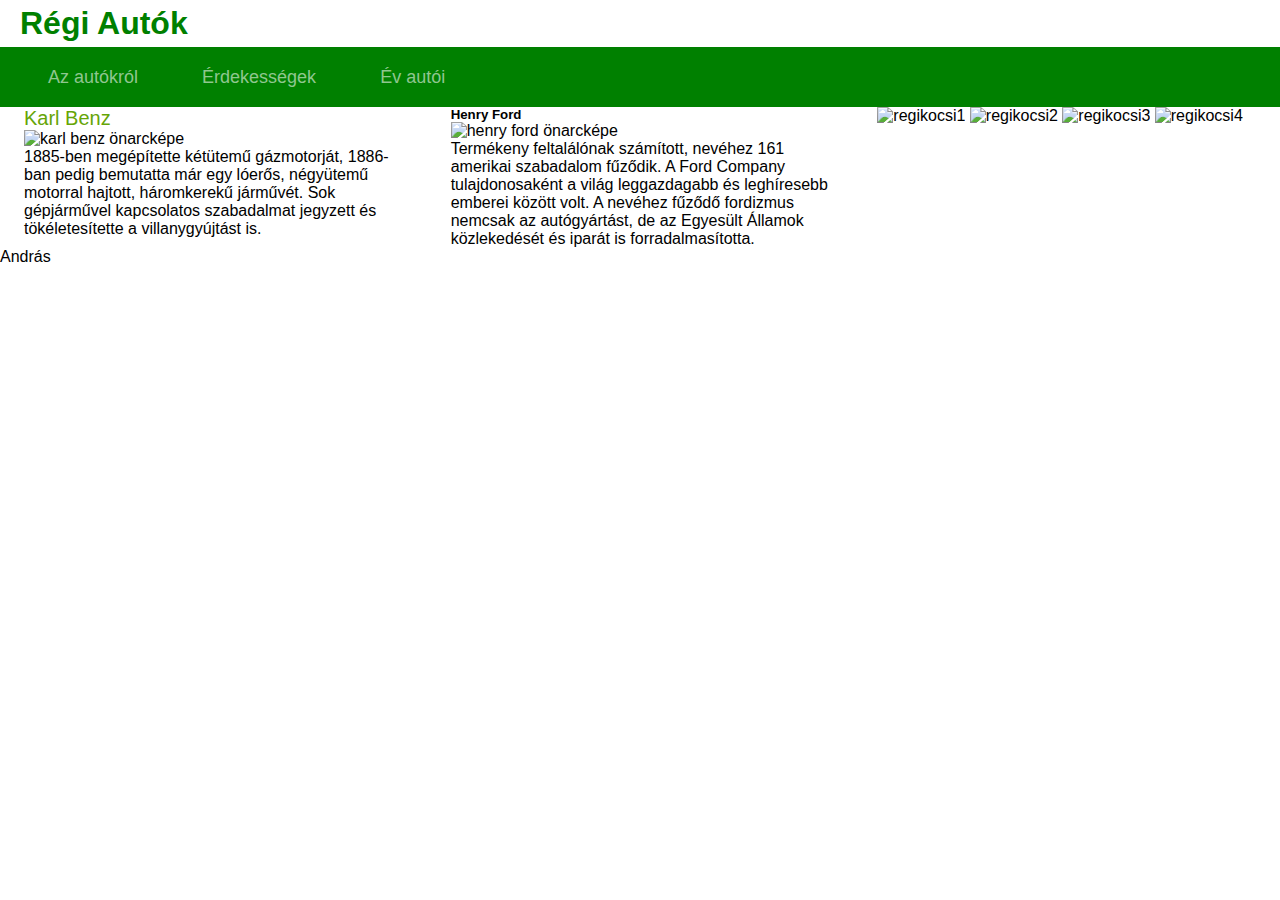
==== index.html @ fc782be3 "orai munka" ====
<!DOCTYPE html>
<html lang="en">
  <head>
    <meta charset="UTF-8" />
    <meta name="viewport" content="width=device-width, initial-scale=1.0" />
    <title>Régi autók</title>
    <link rel="stylesheet" href="index.css" />
  </head>
  <body>
    <header>
      <h1>Régi Autók</h1>
      <nav>
        <ul>
          <li><a href="#"> Az autókról</a></li>
          <li><a href="#">Érdekességek</a></li>
          <li><a href="#">Év autói</a></li>
        </ul>
      </nav>
    </header>
    <main>
      <div class="karlbenz">
        <h5>Karl Benz</h5>
        <img
          src="https://upload.wikimedia.org/wikipedia/commons/thumb/f/fd/Carl-Benz_coloriert.jpg/500px-Carl-Benz_coloriert.jpg"
          alt="karl benz önarcképe"
          class="karlbenzfeje"
        />
        <section class="karlbenzsec">
          1885-ben megépítette kétütemű gázmotorját, 1886-ban pedig bemutatta
          már egy lóerős, négyütemű motorral hajtott, háromkerekű járművét. Sok
          gépjárművel kapcsolatos szabadalmat jegyzett és tökéletesítette a
          villanygyújtást is.
        </section>
      </div>
      <div class="henryford">
        <h5>Henry Ford</h5>
        <img
          src="https://upload.wikimedia.org/wikipedia/commons/thumb/1/18/Henry_ford_1919.jpg/500px-Henry_ford_1919.jpg"
          alt="henry ford önarcképe"
          class="henryfordfeje"
        />
        <section>
          Termékeny feltalálónak számított, nevéhez 161 amerikai szabadalom
          fűződik. A Ford Company tulajdonosaként a világ leggazdagabb és
          leghíresebb emberei között volt. A nevéhez fűződő fordizmus nemcsak az
          autógyártást, de az Egyesült Államok közlekedését és iparát is
          forradalmasította.
        </section>
      </div>
      <div class="autok">
        <img
          src="https://megaport.hu/media/king-include/uploads/2020/01/1936-auburn-slowburn-2427736380.jpg
        "
          alt="regikocsi1"
        />
        <img
          src="https://megaport.hu/media/king-include/uploads/2020/01/1953-buick-skylark-skyscraper-8564903811.jpg
        "
          alt="regikocsi2"
        />
        <img
          src="https://megaport.hu/media/king-include/uploads/2020/01/1948-jaguar-black-pearl-4605095127.jpg
        "
          alt="regikocsi3"
        />
        <img
          src="https://megaport.hu/media/king-include/uploads/2020/01/1937-lincoln-zephyr-voodoo-priest-6043163337.jpg
        "
          alt="regikocsi4"
        />
      </div>
    </main>
    <footer>András</footer>
  </body>
</html>
---- index.css ----
* {
    margin: 0;
    padding: 0;
    box-sizing: border-box;
    font-family: 'Poppins', sans-serif;
}

header h1 {
    color: green;
    padding: 5px 5px 5px 20px;
}

nav {
    width: 100%;
    background-color: green;
    height: 60px;
}

nav > ul {
    display: flex;
    justify-content: left;
    flex-wrap: wrap;
    align-items: center;
    margin-block: 0;
    height: 100%;
    padding-inline-start: 0;
}

nav ul > li {
    text-decoration: none;
    color: white;
    list-style: none;
    padding: 1rem;
    font-size: 18px;
}

a {
    text-decoration: none;
    color: rgba(255, 255, 255, 0.568);
    padding-left: 2rem;
}

nav > ul > li:hover {
    background-color: #dfdfe2;
    color: #1b1b32;
    cursor: pointer;
    border-radius: 50%;
  }

main {
    display: grid;
    grid-template-columns: 1fr 1fr 1fr;
    gap: 3rem;
    padding: 0 1.5rem 0 1.5rem;
}

img {
    max-width: 100%;
}



.karlbenz h5 {
    color: rgb(102, 165, 6);
    font-size: 20px;
    font-weight: 250;
}
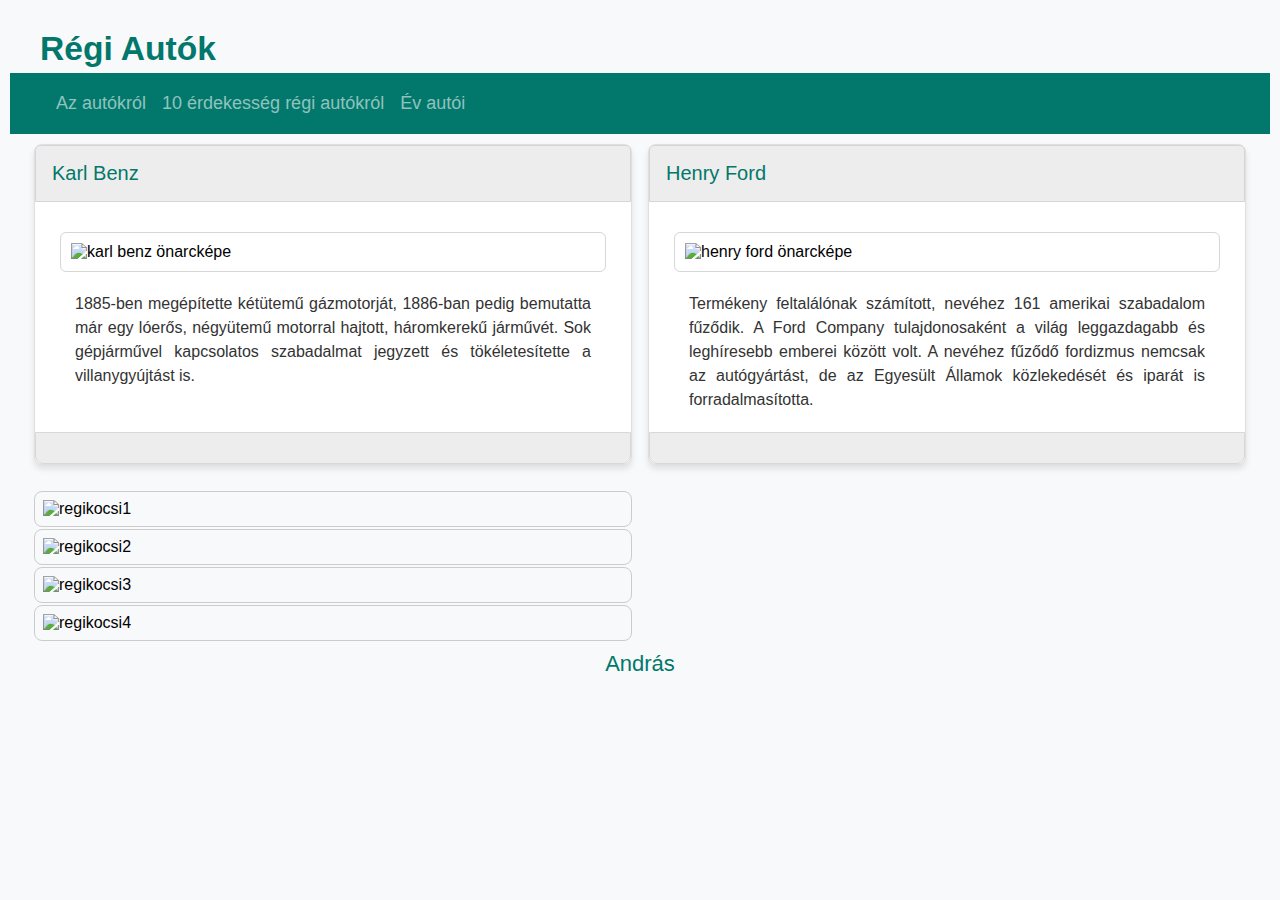
==== commit aac0bbf9: "ket oldal kesz" ====
--- a/index.html
+++ b/index.html
@@ -11,63 +11,81 @@
       <h1>Régi Autók</h1>
       <nav>
         <ul>
-          <li><a href="#"> Az autókról</a></li>
-          <li><a href="#">Érdekességek</a></li>
-          <li><a href="#">Év autói</a></li>
+          <li><a href="index.html"> Az autókról</a></li>
+          <li><a href="index2.html">10 érdekesség régi autókról</a></li>
+          <li><a href="index3.html">Év autói</a></li>
         </ul>
       </nav>
     </header>
     <main>
       <div class="karlbenz">
-        <h5>Karl Benz</h5>
-        <img
-          src="https://upload.wikimedia.org/wikipedia/commons/thumb/f/fd/Carl-Benz_coloriert.jpg/500px-Carl-Benz_coloriert.jpg"
-          alt="karl benz önarcképe"
-          class="karlbenzfeje"
-        />
+        <div class="karlbenz-header">
+          <h5>Karl Benz</h5>
+        </div> 
+        <div class="karlbenz-kep"> 
+          <img
+              src="https://upload.wikimedia.org/wikipedia/commons/thumb/f/fd/Carl-Benz_coloriert.jpg/500px-Carl-Benz_coloriert.jpg"
+              alt="karl benz önarcképe"
+              class="karlbenzfeje"
+            />
+          </div>
         <section class="karlbenzsec">
           1885-ben megépítette kétütemű gázmotorját, 1886-ban pedig bemutatta
           már egy lóerős, négyütemű motorral hajtott, háromkerekű járművét. Sok
           gépjárművel kapcsolatos szabadalmat jegyzett és tökéletesítette a
           villanygyújtást is.
         </section>
+        <div class="karlbenz-footer"></div>
       </div>
       <div class="henryford">
-        <h5>Henry Ford</h5>
-        <img
-          src="https://upload.wikimedia.org/wikipedia/commons/thumb/1/18/Henry_ford_1919.jpg/500px-Henry_ford_1919.jpg"
-          alt="henry ford önarcképe"
-          class="henryfordfeje"
-        />
-        <section>
+        <div class="henryford-header">
+          <h5>Henry Ford</h5>
+        </div>
+        <div class="henryford-kep">
+            <img
+              src="https://upload.wikimedia.org/wikipedia/commons/thumb/1/18/Henry_ford_1919.jpg/500px-Henry_ford_1919.jpg"
+              alt="henry ford önarcképe"
+              class="henryfordfeje"
+            />
+        </div>
+        <section class="henryfordsec">
           Termékeny feltalálónak számított, nevéhez 161 amerikai szabadalom
           fűződik. A Ford Company tulajdonosaként a világ leggazdagabb és
           leghíresebb emberei között volt. A nevéhez fűződő fordizmus nemcsak az
           autógyártást, de az Egyesült Államok közlekedését és iparát is
           forradalmasította.
         </section>
+        <div class="henryford-footer"></div>
       </div>
       <div class="autok">
-        <img
-          src="https://megaport.hu/media/king-include/uploads/2020/01/1936-auburn-slowburn-2427736380.jpg
-        "
-          alt="regikocsi1"
-        />
-        <img
-          src="https://megaport.hu/media/king-include/uploads/2020/01/1953-buick-skylark-skyscraper-8564903811.jpg
-        "
-          alt="regikocsi2"
-        />
-        <img
-          src="https://megaport.hu/media/king-include/uploads/2020/01/1948-jaguar-black-pearl-4605095127.jpg
-        "
-          alt="regikocsi3"
-        />
-        <img
-          src="https://megaport.hu/media/king-include/uploads/2020/01/1937-lincoln-zephyr-voodoo-priest-6043163337.jpg
-        "
-          alt="regikocsi4"
-        />
+        <div class="kep1">
+          <img
+            src="https://megaport.hu/media/king-include/uploads/2020/01/1936-auburn-slowburn-2427736380.jpg
+          "
+            alt="regikocsi1"
+          />
+        </div>
+        <div class="kep2">
+          <img
+            src="https://megaport.hu/media/king-include/uploads/2020/01/1953-buick-skylark-skyscraper-8564903811.jpg
+          "
+            alt="regikocsi2"
+          />
+        </div>
+        <div class="kep3">
+          <img
+            src="https://megaport.hu/media/king-include/uploads/2020/01/1948-jaguar-black-pearl-4605095127.jpg
+          "
+            alt="regikocsi3"
+          />
+        </div>
+        <div class="kep4">
+          <img
+            src="https://megaport.hu/media/king-include/uploads/2020/01/1937-lincoln-zephyr-voodoo-priest-6043163337.jpg
+          "
+            alt="regikocsi4"
+          />
+        </div>
       </div>
     </main>
     <footer>András</footer>
--- a/index.css
+++ b/index.css
@@ -5,52 +5,62 @@
     font-family: 'Poppins', sans-serif;
 }
 
+body {
+    margin: 10px;
+    padding: 0;
+    background-color: #F8F9FA;
+    
+}
+
+
 header h1 {
-    color: green;
-    padding: 5px 5px 5px 20px;
+    color: #01786B;
+    padding: 20px 0px 5px 30px;
+    font-size: 2.1rem;
 }
 
 nav {
     width: 100%;
-    background-color: green;
-    height: 60px;
+    background-color: #01786B;
+    height: 100%;
+    padding: 20px 30px;
+    display: flex;
+
 }
 
 nav > ul {
     display: flex;
-    justify-content: left;
-    flex-wrap: wrap;
-    align-items: center;
-    margin-block: 0;
+    justify-content: center;
+    align-items: flex-start;
     height: 100%;
-    padding-inline-start: 0;
+    margin: 0;
+    padding: 0;
 }
 
 nav ul > li {
     text-decoration: none;
     color: white;
     list-style: none;
-    padding: 1rem;
+    padding-left: 1rem;
     font-size: 18px;
 }
 
 a {
     text-decoration: none;
     color: rgba(255, 255, 255, 0.568);
-    padding-left: 2rem;
 }
 
 nav > ul > li:hover {
     background-color: #dfdfe2;
     color: #1b1b32;
     cursor: pointer;
-    border-radius: 50%;
+    border-radius: 10%;
   }
 
 main {
     display: grid;
-    grid-template-columns: 1fr 1fr 1fr;
-    gap: 3rem;
+    grid-template-columns: 1fr 1fr;
+    gap: 1rem;
     padding: 0 1.5rem 0 1.5rem;
 }
 
@@ -59,9 +69,176 @@
 }
 
 
+.karlbenz {
+    display: grid;
+    grid-template-rows: auto auto 1fr;
+    grid-template-columns: 1fr;
+    gap: 20px;
+    background-color: white;
+    border: 1px solid #dfdfe2;
+    border-radius: 8px;
+    padding: 0px;
+    box-shadow: 0 4px 6px rgba(0, 0, 0, 0.1);
+    margin-top: 10px;
+}
+
+.karlbenz-header {
+  background-color: #eeeded;
+  padding: 16px;
+  border: 1px solid #d6d6d6;
+  text-align: center;
+  border-radius: 5px 5px 0 0;
+}
 
 .karlbenz h5 {
-    color: rgb(102, 165, 6);
+    color: #01786B;
     font-size: 20px;
     font-weight: 250;
+    margin: 0;
+    text-align: left;
+} 
+
+.karlbenz img {
+    display: flex;
+    justify-content: center;
+    align-items: center;
+    padding: 10px;
+    width: 100%;
+    height: auto;
+    object-fit: cover;
+}
+
+.karlbenz-kep {
+    border: 1px solid #d6d6d6;
+    margin: 10px 25px 0 25px;
+    border-radius: 6px;
+}
+
+.karlbenzsec {
+    padding: 10px; 
+    font-size: 16px;
+    color: #333;
+    margin: 0;
+    text-align: justify;
+    line-height: 1.5;
+    font-weight: 400;
+    padding: 0 40px 0 40px;
+}
+
+.karlbenz-footer {
+    border: 1px solid #d8d8d8;
+    padding: 15px;
+    background-color: #eeeded;
+    border-radius: 0 0 8px 8px;
+}
+
+
+.henryford {
+    display: grid;
+    grid-template-rows: auto auto 1fr;
+    grid-template-columns: 1fr;
+    gap: 20px;
+    background-color: white;
+    border: 1px solid #dfdfe2;
+    border-radius: 8px;
+    padding: 0px;
+    box-shadow: 0 4px 6px rgba(0, 0, 0, 0.1);
+    margin-top: 10px;
+}
+
+.henryford-header {
+    background-color: #eeeded;
+  padding: 16px;
+  border: 1px solid #d6d6d6;
+  text-align: center;
+  border-radius: 5px 5px 0 0;
+}
+
+.henryford h5 {
+    color: #01786B;
+    font-size: 20px;
+    font-weight: 250; 
+    margin: 0;
+    text-align: left;
+}
+
+.henryford img {
+    display: flex;
+    justify-content: center;
+    align-items: center;
+    padding: 10px;
+    width: 100%;
+    object-fit: cover;
+    height: auto;
+}
+
+.henryford-kep {
+    border: 1px solid #d6d6d6;
+    margin: 10px 25px 0 25px;
+    border-radius: 6px;
+}
+
+.henryfordsec {
+    padding: 10px; 
+    font-size: 16px;
+    color: #333;
+    margin: 0;
+    text-align: justify;
+    line-height: 1.5;
+    font-weight: 400;
+    padding: 0 40px 0 40px;
+}
+
+.henryford-footer {
+    border: 1px solid #d8d8d8;
+    padding: 15px;
+    background-color: #eeeded;
+    border-radius: 0 0 8px 8px;
+}
+
+.autok {
+    display: grid;
+    grid-template-columns: 1fr;
+    grid-template-rows: 1fr 1fr 1fr 1fr;
+    gap: 2px;
+    margin-top: 10px;
+}
+
+.autok img {
+    width: 100%;
+    height: auto;
+    object-fit: cover;
+}
+
+.kep1 {
+    border: 1px solid #ccc;
+    padding: 8px;
+    border-radius: 8px;
+}
+
+.kep2 {
+    border: 1px solid #ccc;
+    padding: 8px;
+    border-radius: 8px;
+}
+
+.kep3 {
+    border: 1px solid #ccc;
+    padding: 8px;
+    border-radius: 8px;
+}
+
+.kep4 {
+    border: 1px solid #ccc;
+    padding: 8px;
+    border-radius: 8px;
+}
+
+footer {
+    color: #01786b;
+    background-color: #F8F9FA;
+    text-align: center;
+    margin: 10px;
+    padding: auto;
+    font-size: 22px;
 }